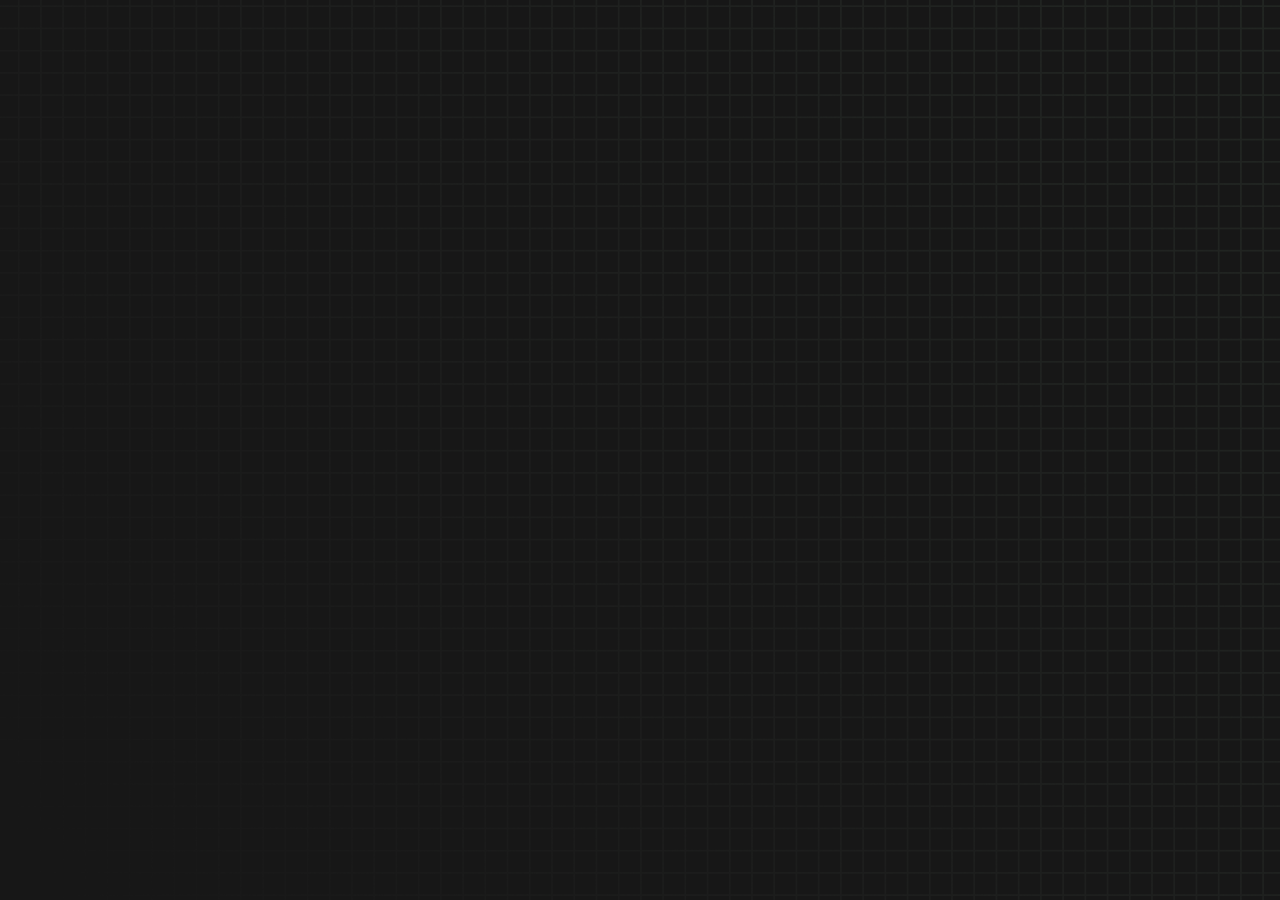
==== blog.html @ a9e6caa0 "add button class for button" ====
<!DOCTYPE html>
<html lang="en">
  <head>
    <meta charset="UTF-8" />
    <meta http-equiv="X-UA-Compatible" content="IE=edge" />
    <meta name="viewport" content="width=device-width, initial-scale=1.0" />
    <title>Blog</title>
    <link rel="stylesheet" href="styles.css" />
  </head>
  <body></body>
</html>
---- styles.css ----
* {
  padding: 0;
  margin: 0;
  box-sizing: border-box;
}

body {
  background-image: url("./bg.png");
  background-size: cover;
  background-position: left top;
  font-family: "Zilla Slab", serif;
}

.box-container {
  width: 70%;
  margin: 0 auto;
}

#question {
  height: 100px;
  display: flex;
  align-items: center;
  justify-content: center;
  color: white;
  font-size: 25px;
  border-radius: 15px;
  background: rgb(255, 255, 255);
  background: linear-gradient(
    92.49deg,
    rgba(255, 255, 255, 0.1) 0.18%,
    rgba(255, 255, 255, 0.05) 99.85%
  );
  backdrop-filter: blur(5px);
  margin-bottom: 30px;
}

#display {
  height: 100px;
  display: flex;
  flex-wrap: wrap;
  align-items: center;
  padding-left: 5rem;
  color: white;
  font-size: 32px;
  background-color: #171717;
  border: 2px solid #9dffad;
  border-radius: 15px;
}

#countdown {
  position: fixed;
  height: 100vh;
  width: 100vw;
  background-color: rgba(0, 0, 0, 0.8);
  top: 0;
  left: 0;
  display: flex;
  align-items: center;
  justify-content: center;
  font-size: 3rem;
  color: white;
  display: none;
}
#result {
  position: fixed;
  top: 50%; 
  left: 50%;
  transform: translate(-50%, -50%);
  height: 250px;
  width: 400px;
  background-color: #171717;
  border-radius: 15px;
  border: 2px solid #9dffad;
  color: white;
  text-align: center;
  padding: 2rem;
}
#show-time{
  text-align: center;
  color: white;
  margin: 10px 0;
}

.green {
  color: #9dffad;
}
.red {
  color: #eb6565;
}
.bold {
  font-weight: 700;
}
.inactive {
  border: 2px solid white !important;
}
.hidden {
  display: none;
}
.title {
  text-align: center;
  color: white;
  margin: 20px 0;
}

.divider-container {
  height: 80px;
  display: flex;
  justify-content: center;
  align-items: center;
  gap: 15px;
  margin: 0 auto;
}

.line {
  height: 2px;
  background: white;
  width: 100%;
}

.title2 {
  color: white;
  display: block;
}

.buttons {
  display: flex;
  justify-content: center;
  margin: 30px 0;
}
.button {
  padding: 10px 20px;
  border: none;
  font-size: 16px;
  font-weight: bold;
  width: 300px;
  height: 50px;
  color: white;
  background-color: #171717;
  border-radius: 10px;
  border: 2px solid #9dffad;
  cursor: pointer;
}

#histories {
  display: flex;
  flex-wrap: wrap;
  justify-content: space-around;
}

.card {
  width: 100%;
  height: 100%;
  padding: 50px;
  text-align: center;
  padding: 20px 30px;
  color: white;
  border-radius: 15px;
  background: rgb(255, 255, 255);
  background: linear-gradient(
    92.49deg,
    rgba(255, 255, 255, 0.1) 0.18%,
    rgba(255, 255, 255, 0.05) 99.85%
  );
  backdrop-filter: blur(5px);
  margin-bottom: 30px;
}

#modal-background {
  background: rgb(255, 255, 255);
  background: linear-gradient(
    92.49deg,
    rgba(255, 255, 255, 0.1) 0.18%,
    rgba(255, 255, 255, 0.05) 99.85%
  );
  backdrop-filter: blur(5px);
  height: 100vh;
  width: 100%;
  position: fixed;
  top: 0;
}

@media only screen and (max-width: 700px) {
  .box-container {
    padding: 0 20px;
    width: 100%;
  }
}
@media screen and (min-width: 701px) {
  #histories {
    display: grid;
    gap: 20px;
    grid-template-columns: repeat(2, 1fr);
    margin-bottom: 30px;
  }  
}
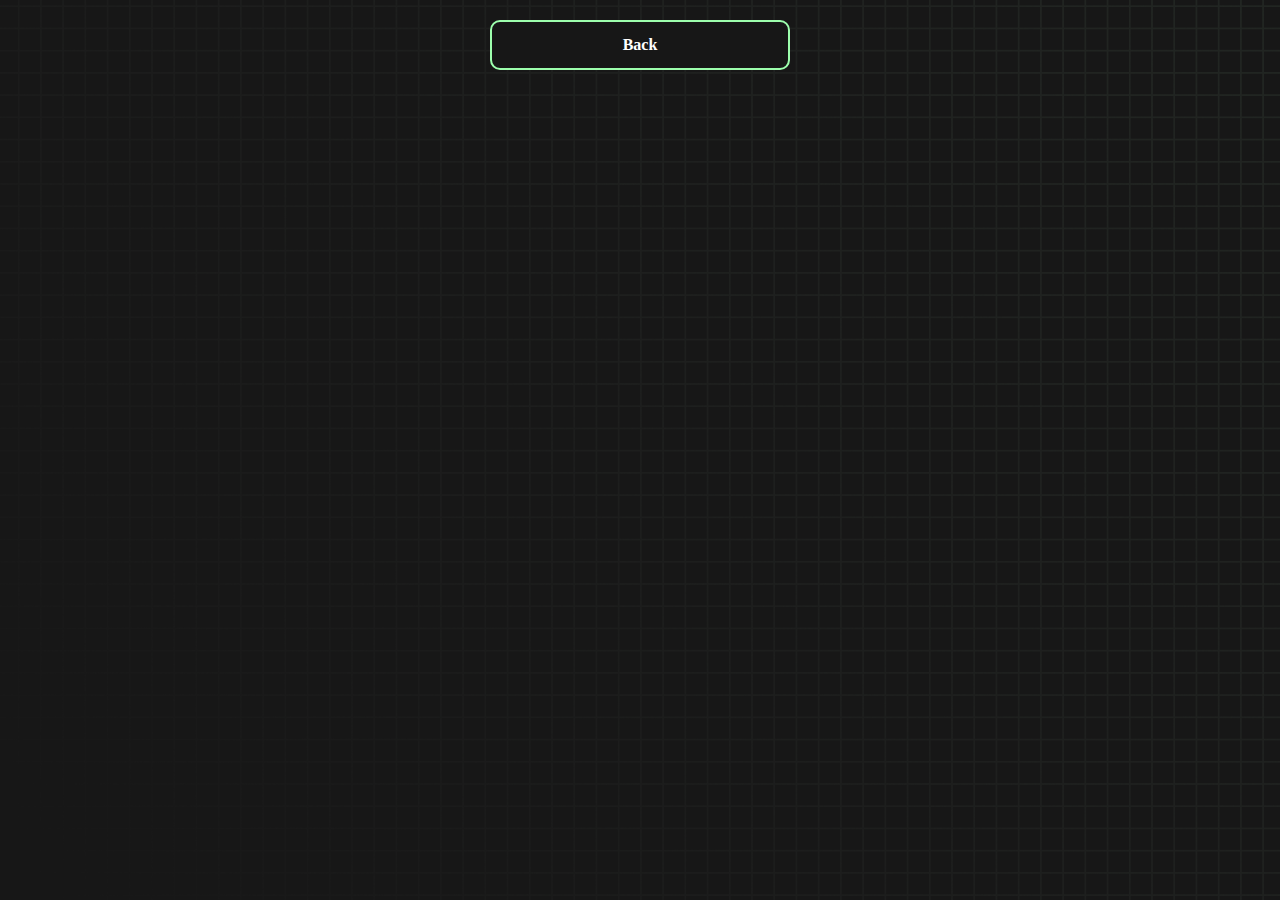
==== commit 94612670: "add style for blog button and blog page" ====
--- a/blog.html
+++ b/blog.html
@@ -7,5 +7,11 @@
     <title>Blog</title>
     <link rel="stylesheet" href="styles.css" />
   </head>
-  <body></body>
+  <body>
+    <header>
+      <div class="blog">
+        <a class="button" href="./index.html">Back</a>
+      </div>
+    </header>
+  </body>
 </html>
--- a/styles.css
+++ b/styles.css
@@ -192,4 +192,17 @@
     grid-template-columns: repeat(2, 1fr);
     margin-bottom: 30px;
   }  
+}
+
+/* Blog page css */
+.blog {
+  margin: 20px 0 20px 0;
+  display: flex;
+  justify-content: center;
+}
+.blog a {
+  text-decoration: none;
+  display: flex;
+  justify-content: center;
+  align-items: center;
 }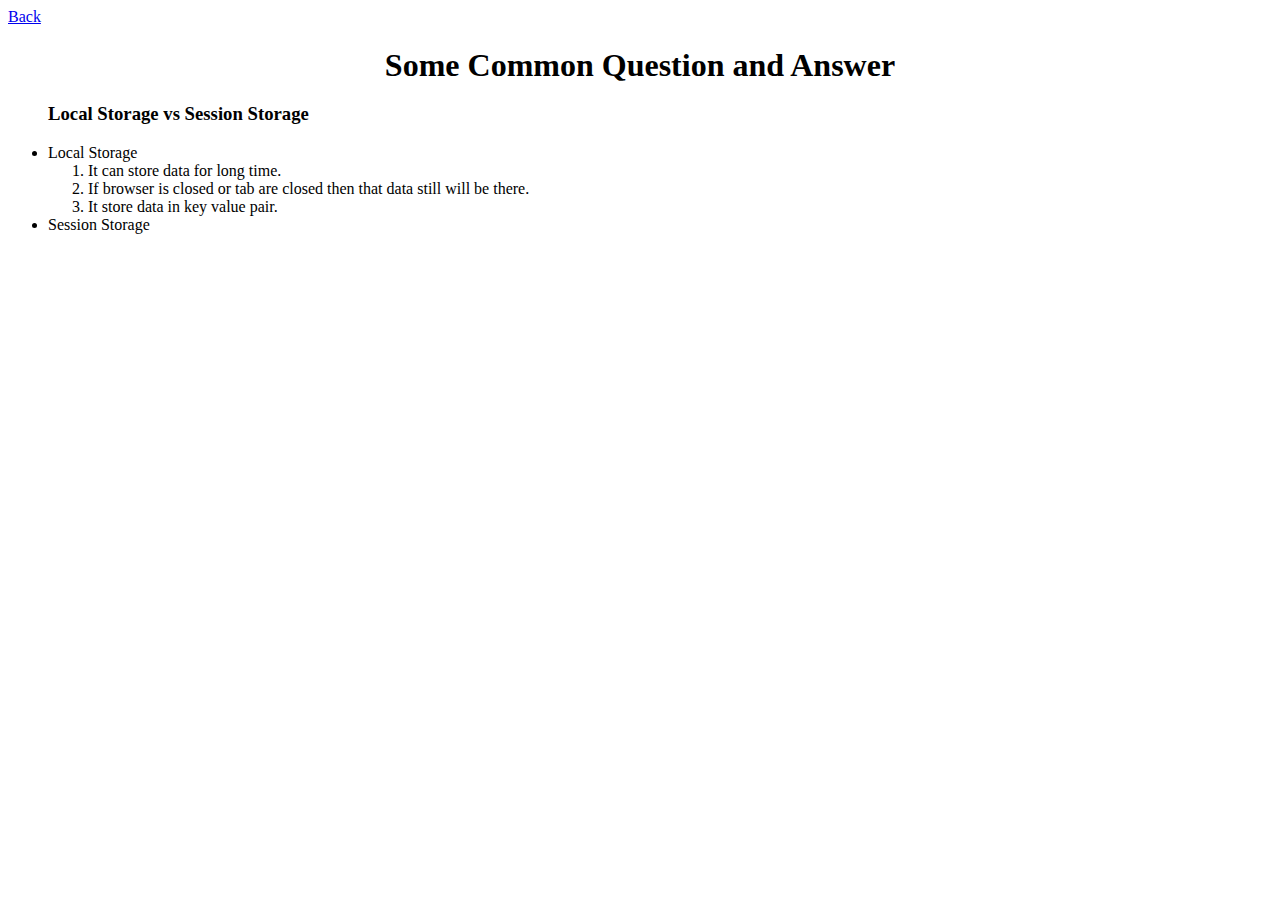
==== commit 00f8fb89: "local storage" ====
--- a/blog.html
+++ b/blog.html
@@ -5,7 +5,12 @@
     <meta http-equiv="X-UA-Compatible" content="IE=edge" />
     <meta name="viewport" content="width=device-width, initial-scale=1.0" />
     <title>Blog</title>
-    <link rel="stylesheet" href="styles.css" />
+    <style>
+      h1 {
+        text-align: center;
+        margin-bottom: 10px;
+      }
+    </style>
   </head>
   <body>
     <header>
@@ -13,5 +18,21 @@
         <a class="button" href="./index.html">Back</a>
       </div>
     </header>
+    <main>
+      <h1>Some Common Question and Answer</h1>
+      <ul>
+        <h3>Local Storage vs Session Storage</h3>
+        <li>Local Storage</li>
+        <ol>
+          <li>It can store data for long time.</li>
+          <li>
+            If browser is closed or tab are closed then that data still will be
+            there.
+          </li>
+          <li>It store data in key value pair.</li>
+        </ol>
+        <li>Session Storage</li>
+      </ul>
+    </main>
   </body>
 </html>
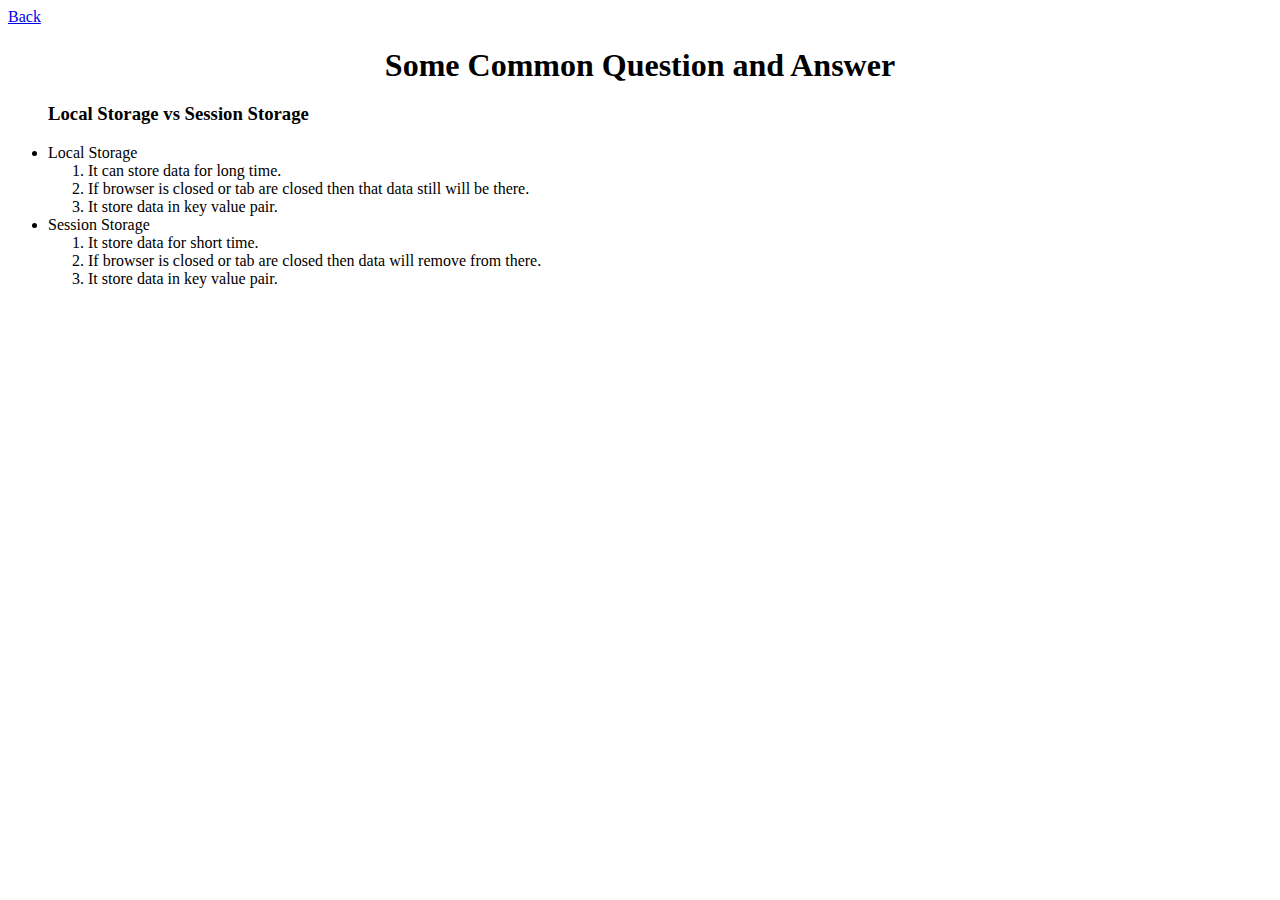
==== commit 78a965f2: "localStorage vs sessionStorage" ====
--- a/blog.html
+++ b/blog.html
@@ -32,6 +32,14 @@
           <li>It store data in key value pair.</li>
         </ol>
         <li>Session Storage</li>
+        <ol>
+          <li>It store data for short time.</li>
+          <li>
+            If browser is closed or tab are closed then data will remove from
+            there.
+          </li>
+          <li>It store data in key value pair.</li>
+        </ol>
       </ul>
     </main>
   </body>
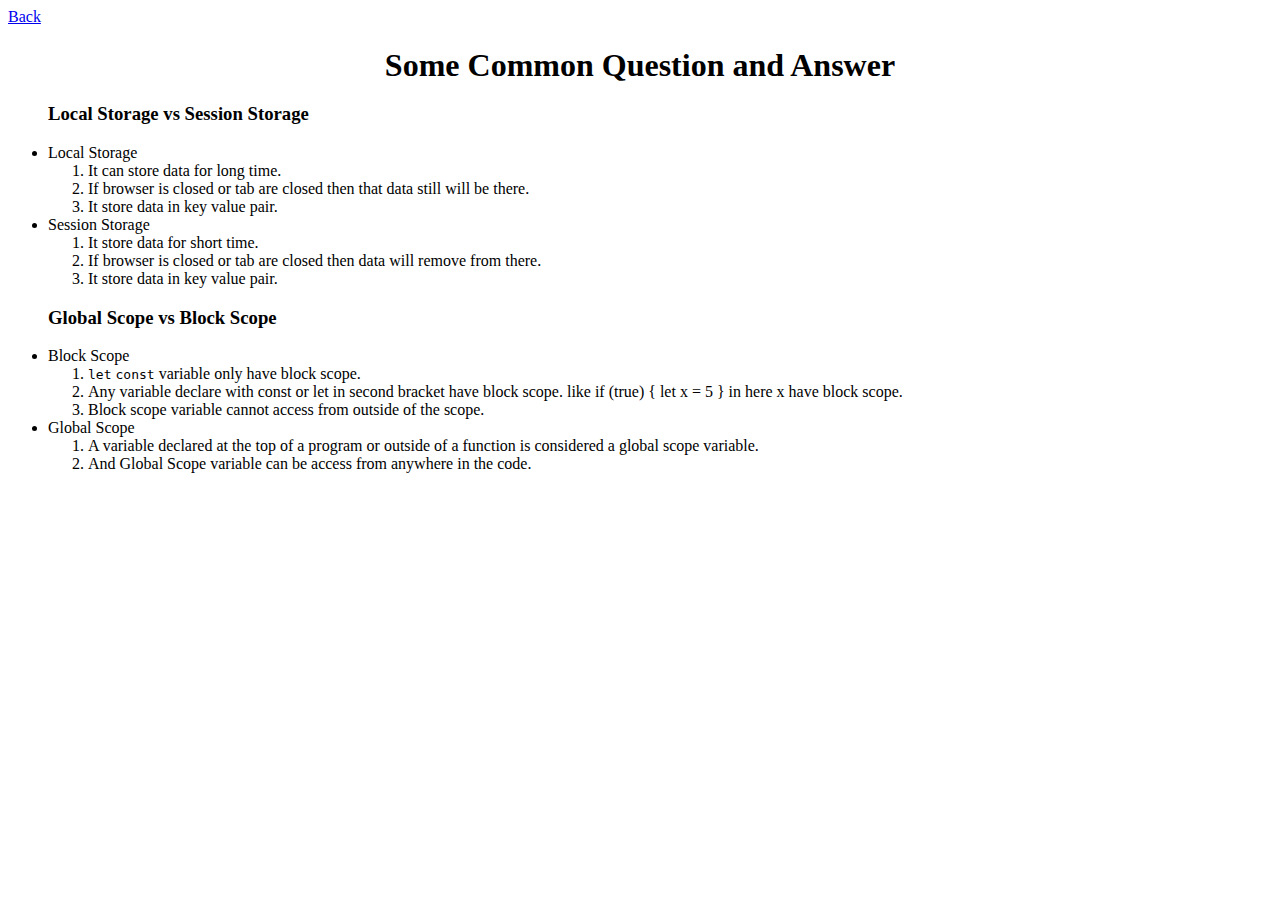
==== commit c8e155ac: "block vs global scope" ====
--- a/blog.html
+++ b/blog.html
@@ -41,6 +41,30 @@
           <li>It store data in key value pair.</li>
         </ol>
       </ul>
+      <ul>
+        <h3>Global Scope vs Block Scope</h3>
+        <li>Block Scope</li>
+        <ol>
+          <li>
+            <code>let</code> <code>const</code> variable only have block scope.
+          </li>
+          <li>
+            Any variable declare with const or let in second bracket have block
+            scope. like if (true) { let x = 5 } in here x have block scope.
+          </li>
+          <li>Block scope variable cannot access from outside of the scope.</li>
+        </ol>
+        <li>Global Scope</li>
+        <ol>
+          <li>
+            A variable declared at the top of a program or outside of a function
+            is considered a global scope variable.
+          </li>
+          <li>
+            And Global Scope variable can be access from anywhere in the code.
+          </li>
+        </ol>
+      </ul>
     </main>
   </body>
 </html>
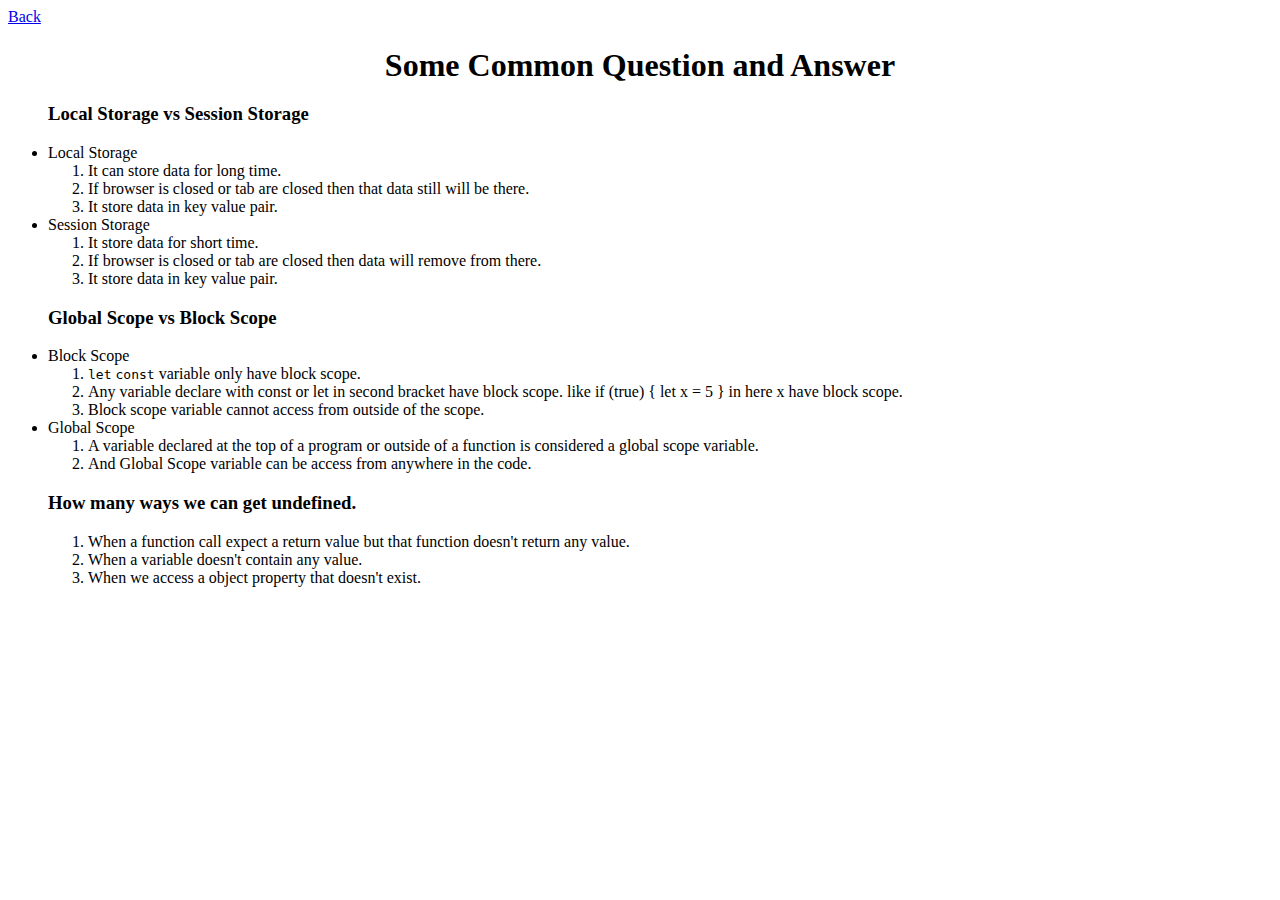
==== commit 283c1a86: "How many way we can get undefined" ====
--- a/blog.html
+++ b/blog.html
@@ -65,6 +65,17 @@
           </li>
         </ol>
       </ul>
+      <ul>
+        <h3>How many ways we can get undefined.</h3>
+        <ol>
+          <li>
+            When a function call expect a return value but that function doesn't
+            return any value.
+          </li>
+          <li>When a variable doesn't contain any value.</li>
+          <li>When we access a object property that doesn't exist.</li>
+        </ol>
+      </ul>
     </main>
   </body>
 </html>
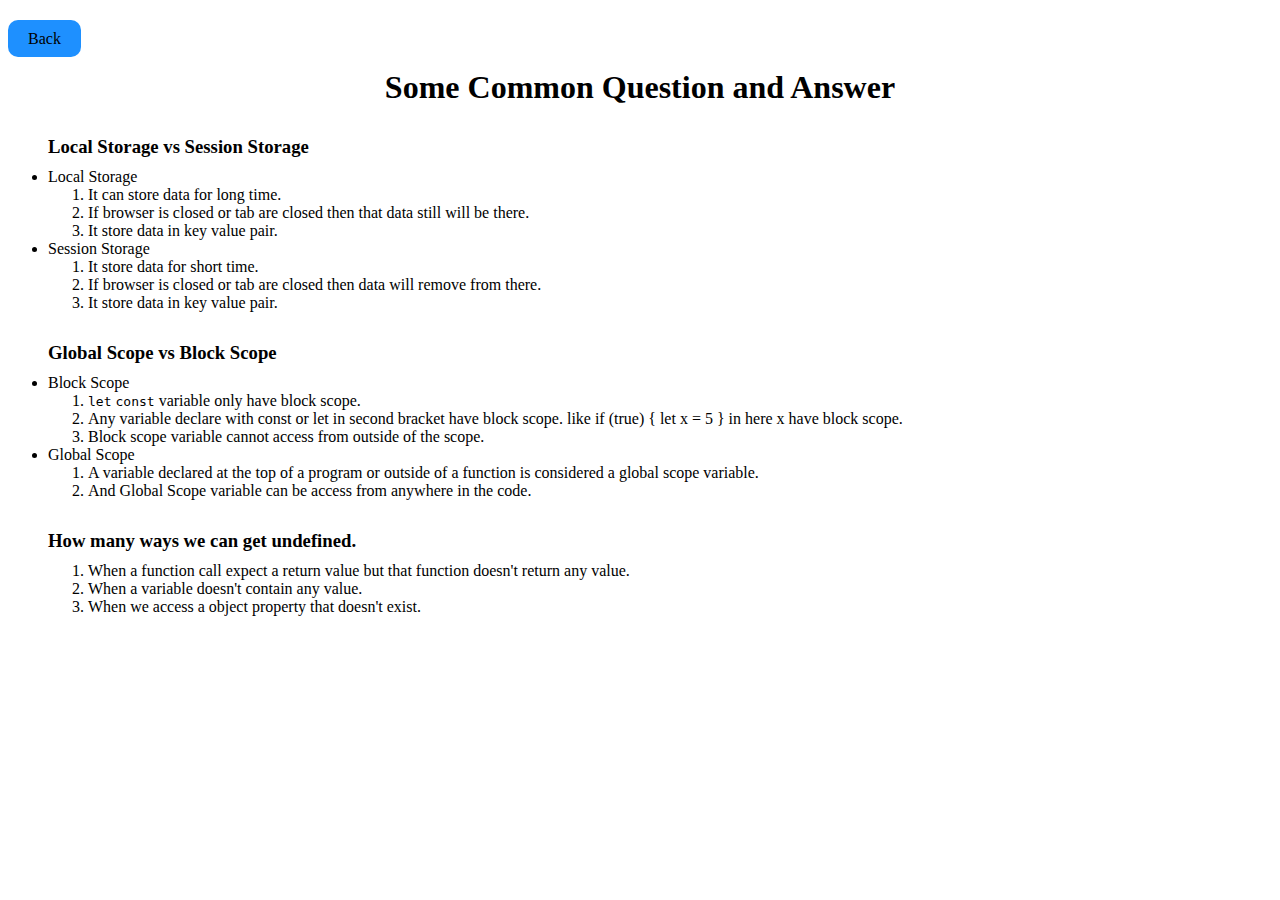
==== commit 3d2dc423: "add btn style for blog" ====
--- a/blog.html
+++ b/blog.html
@@ -8,7 +8,20 @@
     <style>
       h1 {
         text-align: center;
+      }
+      h3 {
         margin-bottom: 10px;
+        margin-top: 30px;
+      }
+      .button {
+        text-decoration: none;
+        padding: 10px 20px;
+        color: black;
+        border-radius: 10px;
+        background-color: dodgerblue;
+      }
+      .blog {
+        margin-top: 30px;
       }
     </style>
   </head>
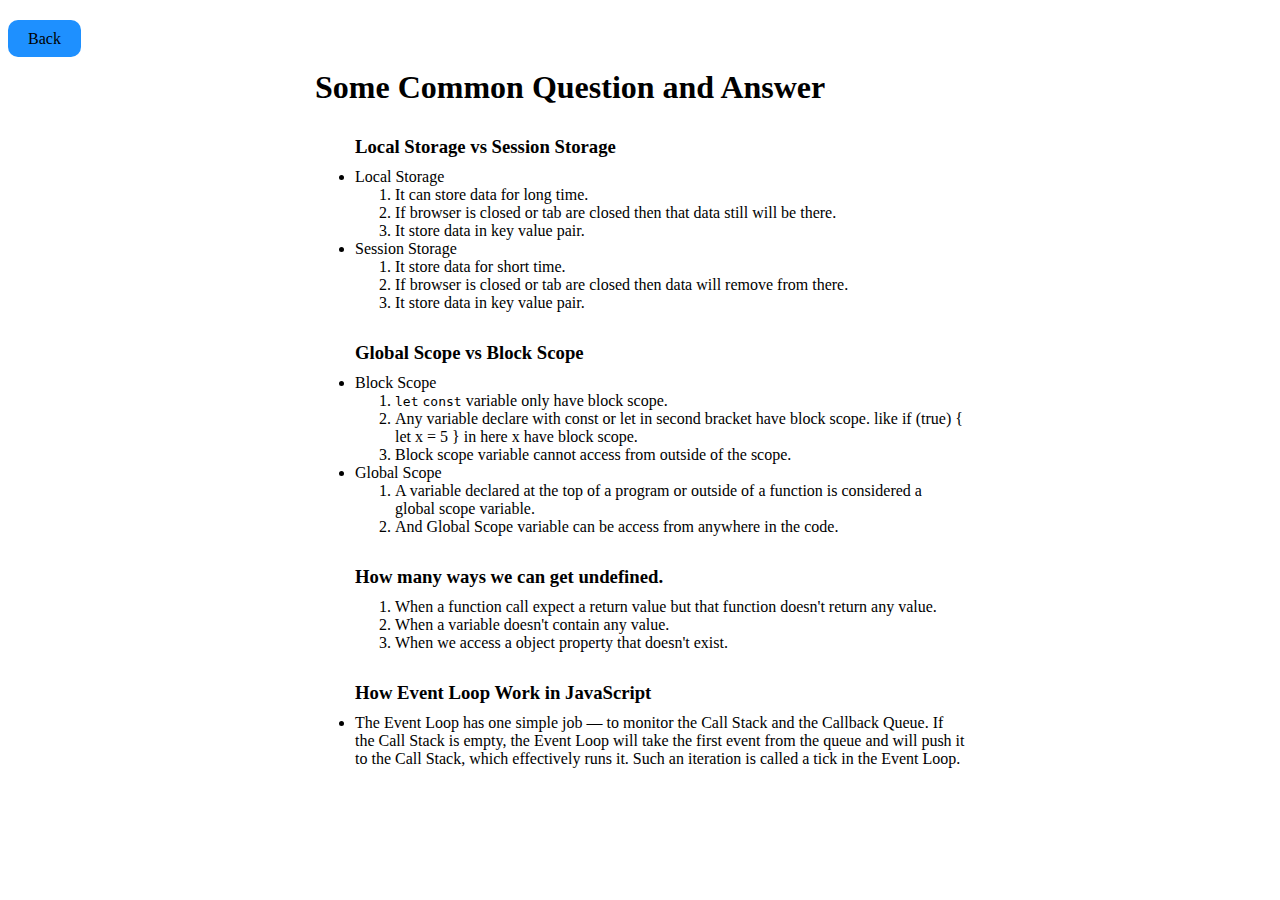
==== commit 882b1144: "how event work" ====
--- a/blog.html
+++ b/blog.html
@@ -6,9 +6,6 @@
     <meta name="viewport" content="width=device-width, initial-scale=1.0" />
     <title>Blog</title>
     <style>
-      h1 {
-        text-align: center;
-      }
       h3 {
         margin-bottom: 10px;
         margin-top: 30px;
@@ -22,6 +19,10 @@
       }
       .blog {
         margin-top: 30px;
+      }
+      main {
+        max-width: 650px;
+        margin: 0 auto;
       }
     </style>
   </head>
@@ -89,6 +90,16 @@
           <li>When we access a object property that doesn't exist.</li>
         </ol>
       </ul>
+      <ul>
+        <h3>How Event Loop Work in JavaScript</h3>
+        <li>
+          The Event Loop has one simple job — to monitor the Call Stack and the
+          Callback Queue. If the Call Stack is empty, the Event Loop will take
+          the first event from the queue and will push it to the Call Stack,
+          which effectively runs it. Such an iteration is called a tick in the
+          Event Loop.
+        </li>
+      </ul>
     </main>
   </body>
 </html>
